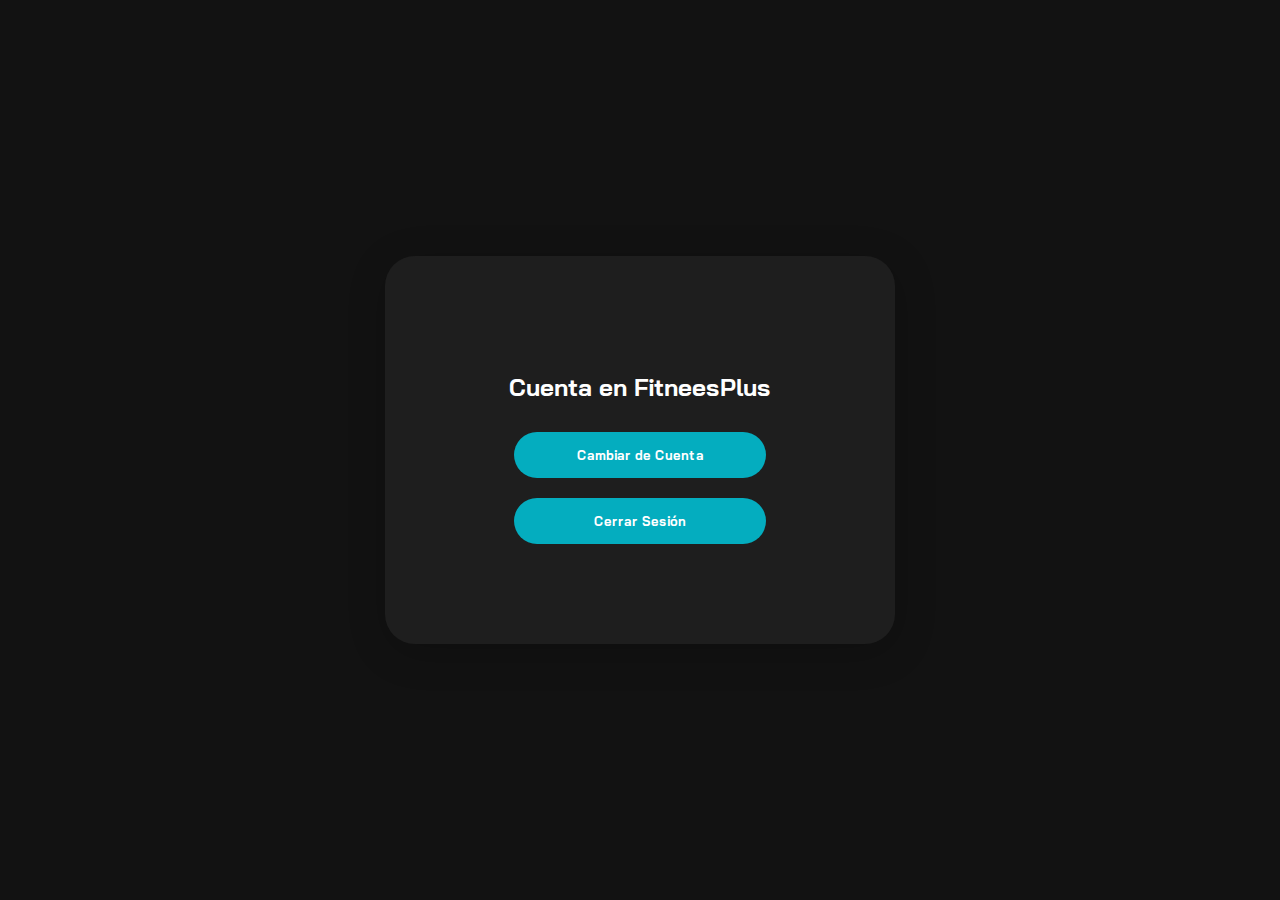
==== cuenta.html @ 80fae339 "Add files via upload" ====
<!DOCTYPE html>
<html lang="es">
<head>
    <meta charset="UTF-8">
    <meta name="viewport" content="width=device-width, initial-scale=1.0">
    <title>Cuenta en FitnessPlus</title>
    <link href="https://fonts.googleapis.com/css2?family=Bai+Jamjuree:wght@400;500;600;700&display=swap" rel="stylesheet">
    <style>
        body {
            font-family: 'Bai Jamjuree', sans-serif;
            background-color: #121212;
            display: flex;
            justify-content: center;
            align-items: center;
            height: 100vh;
            margin: 0;
        }

        .account-container {
            background-color: #1E1E1E;
            padding: 100px 80px;
            border-radius: 30px;
            box-shadow: 2px 8px 40px rgba(0, 0, 0, 0.2);
            text-align: center;
            width: 350px;
        }

        .account-container h1 {
            color: white;
            font-weight: bold;
            margin-bottom: 30px;
            font-size: 1.5em;
        }

        .btn {
            font-family: 'Bai Jamjuree', sans-serif;
            width: 72%;
            padding: 15px;
            background-color: #04ADBF;
            color: white;
            border: none;
            border-radius: 30px;
            font-size: 0.8em;
            margin-bottom: 20px;
            cursor: pointer;
            transition: background-color 0.3s;
            font-weight: bold; 
        }

        .btn:hover {
            background-color: #028C99;
        }

        .btn:last-of-type {
            margin-bottom: 0;
        }
    </style>
</head>
<body>

    <div class="account-container">
        <h1>Cuenta en FitneesPlus</h1>
        <button class="btn">Cambiar de Cuenta</button>
        <button class="btn">Cerrar Sesión</button>
    </div>

</body>
</html>
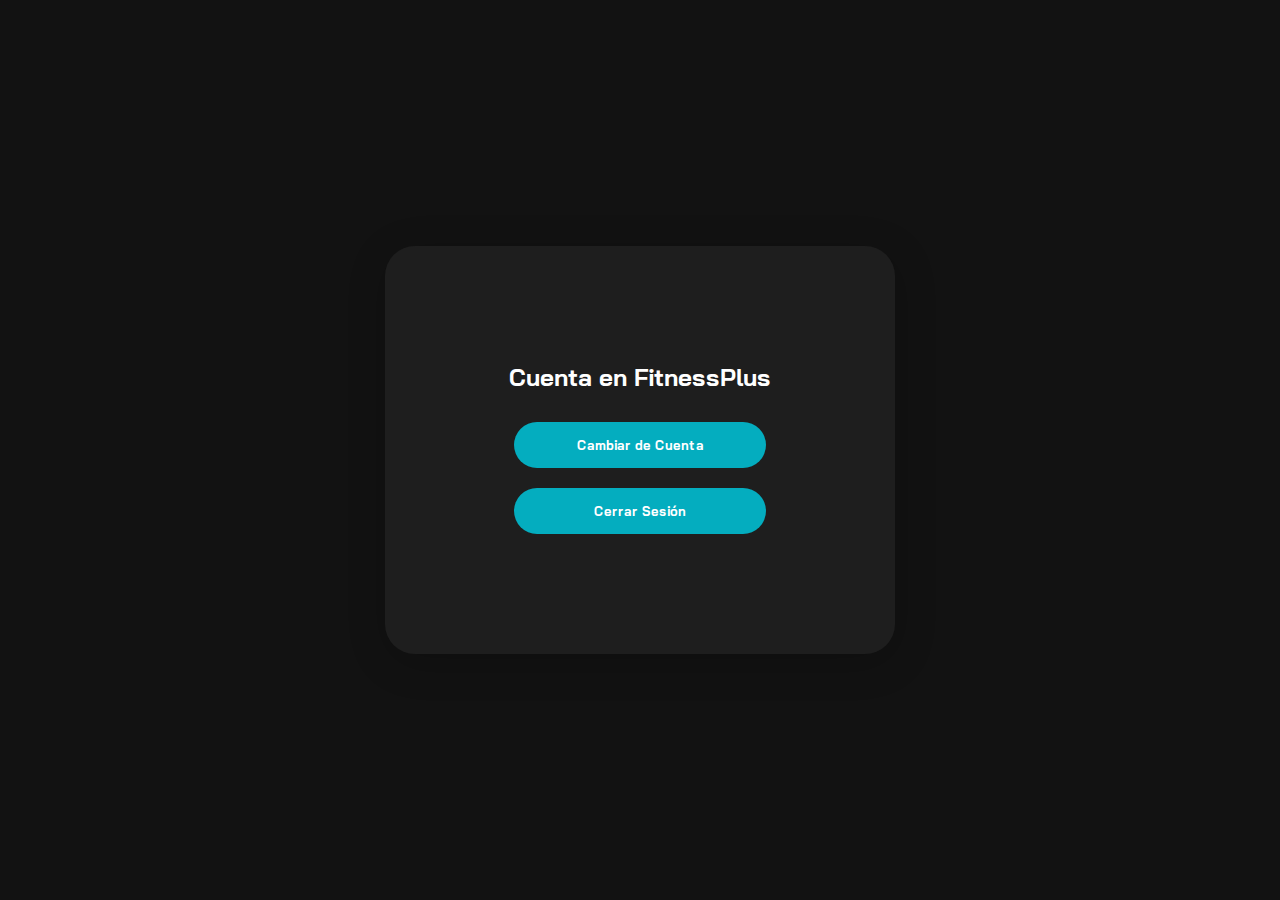
==== commit 27234e27: "Add files via upload" ====
--- a/cuenta.html
+++ b/cuenta.html
@@ -45,6 +45,7 @@
             cursor: pointer;
             transition: background-color 0.3s;
             font-weight: bold; 
+            margin-bottom: 30px;
         }
 
         .btn:hover {
@@ -52,17 +53,23 @@
         }
 
         .btn:last-of-type {
-            margin-bottom: 0;
+            margin-bottom: 20px;
         }
     </style>
 </head>
 <body>
-
     <div class="account-container">
-        <h1>Cuenta en FitneesPlus</h1>
-        <button class="btn">Cambiar de Cuenta</button>
-        <button class="btn">Cerrar Sesión</button>
+        <h1>Cuenta en FitnessPlus</h1>
+    
+        <!-- Formulario para Cambiar de Cuenta -->
+        <a href="login.html">
+            <button class="btn">Cambiar de Cuenta</button>
+        </a>
+        <br>
+        <!-- Formulario para Cerrar Sesión -->
+        <form method="POST" action="php/cerrar.php">
+            <button class="btn">Cerrar Sesión</button>
+        </form>
     </div>
-
 </body>
 </html>
